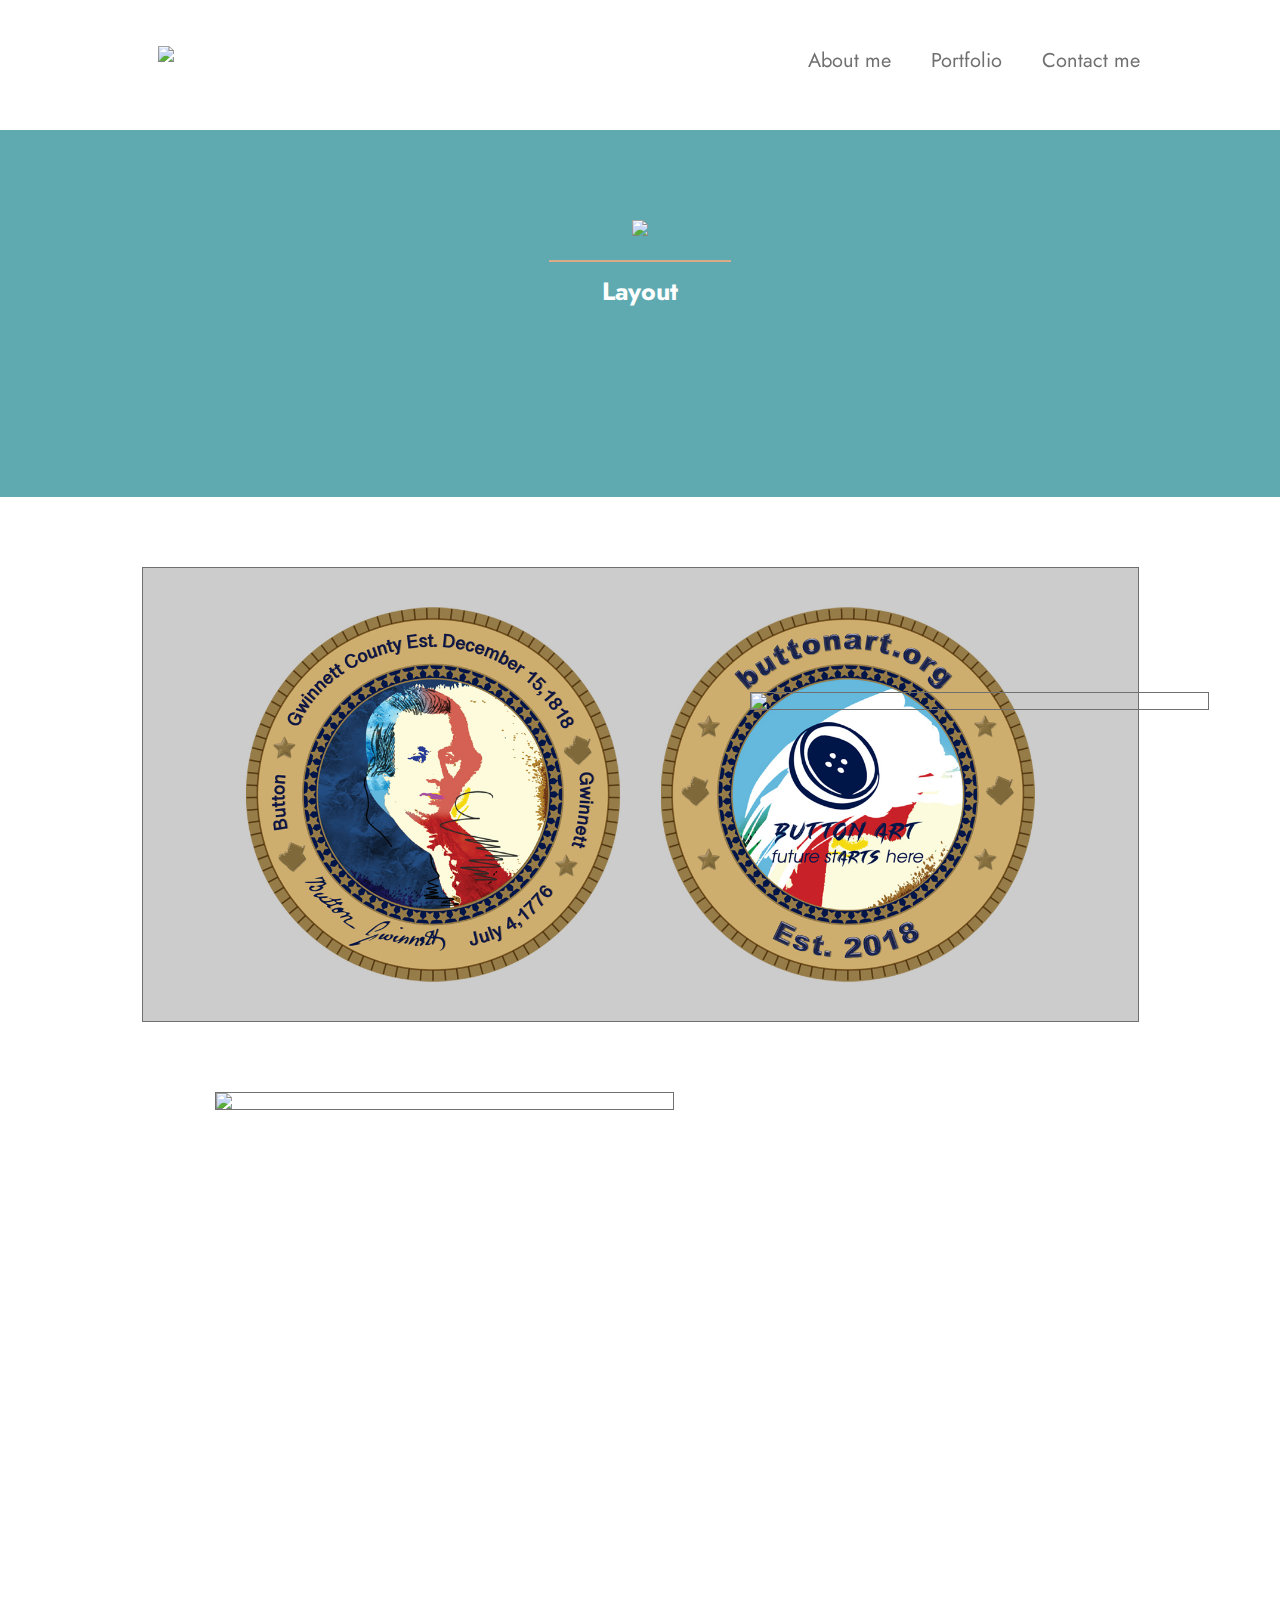
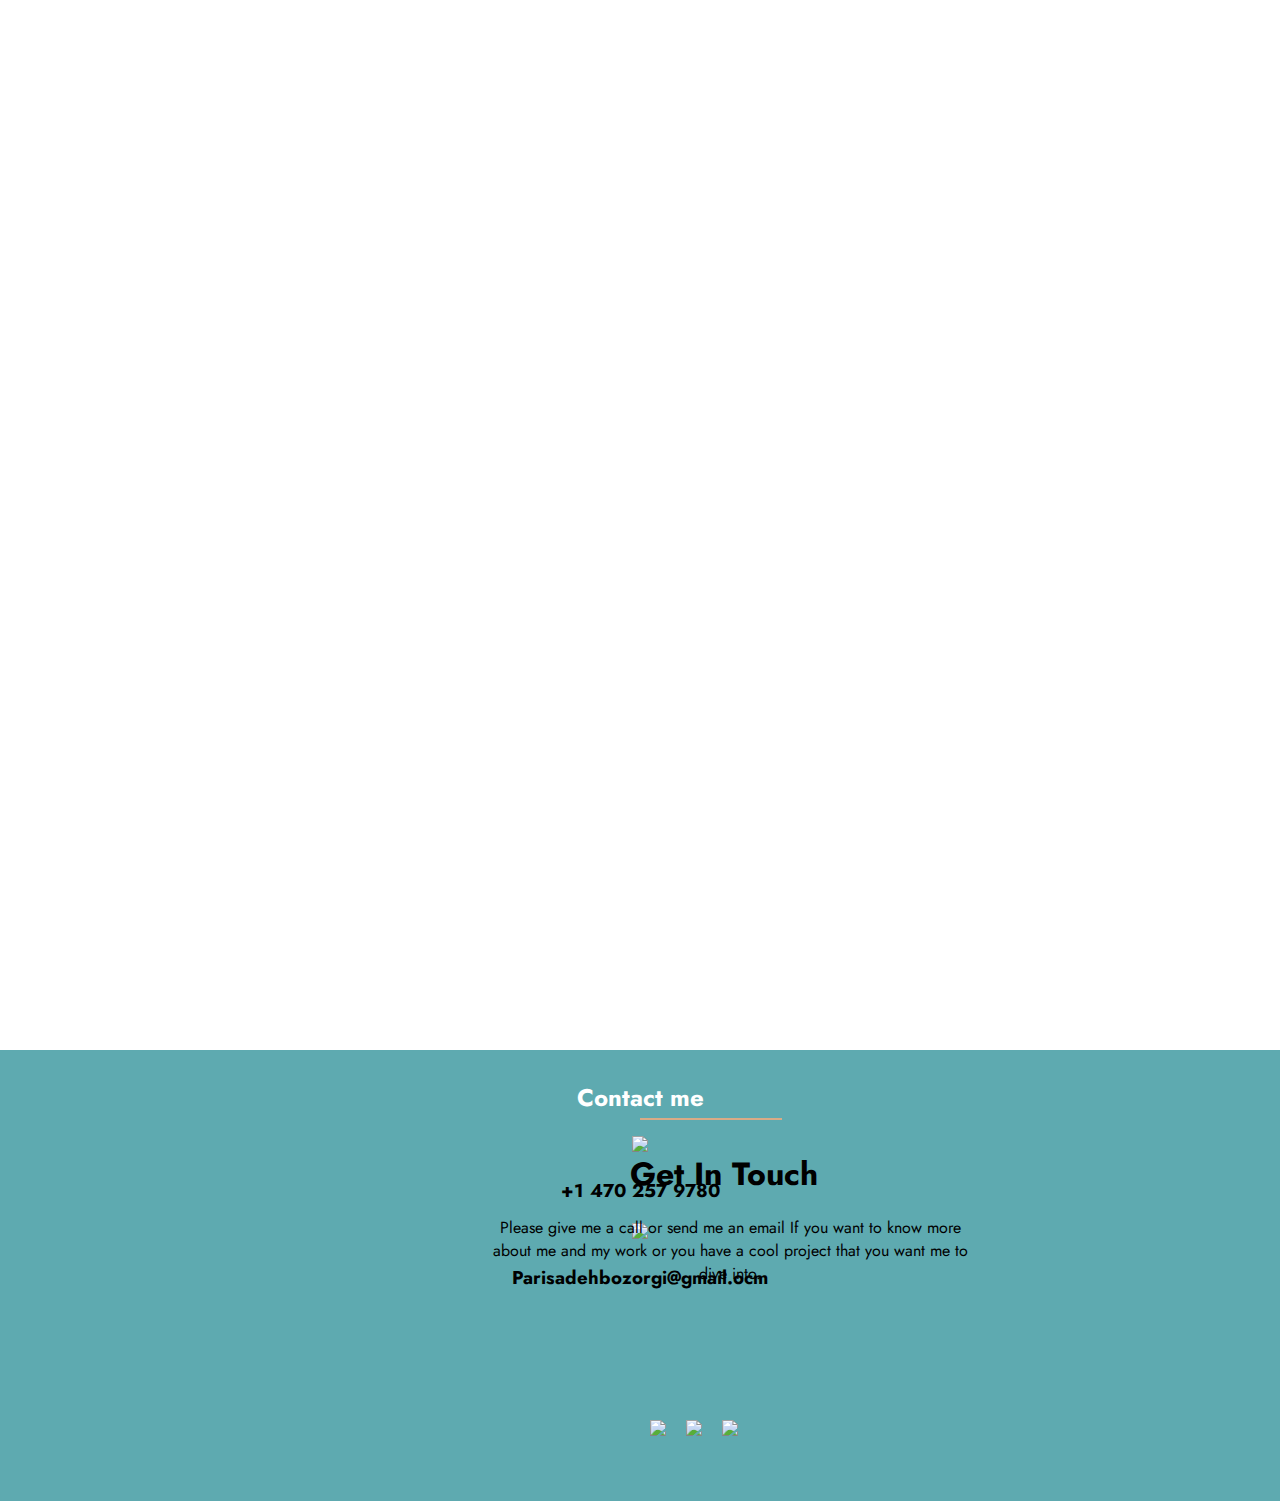
==== layout.html @ a7a02866 "Update layout.html" ====
<!DOCTYPE html>
<html lang="en">
<head>
    <meta charset="UTF-8">
    <meta name="viewport" content="width=device-width, initial-scale=1.0">
    <title>Parisa Dehbozorgi/Layout</title>
    <link href="https://fonts.googleapis.com/css2?family=Jost:wght@300&display=swap" rel="stylesheet">
    <link href="css/layout.css" type="text/css" rel="stylesheet">
</head>
<body>
  <section class="nav">
        <div class="navigationbar" id="navBar">
            <ul>
                <li id="nav1"><a href="#contactme">Contact me</a></li>
                <li id="nav2"><a href="index.html">Portfolio</a></li>
                <li id="nav3"><a href="About.html">About me</a></li>
            </ul>
        </div>
        <a href="index.html">
            <img id="homeicon" src="images/home.png">
        </a>
    </section>

    <div class="header" id="header-1">
        <img class="logo" src="images/layouticonwhite.png">
        <hr>
        <h2>Layout</h2>
    </div>

    
    <div class="container">
        <div id="pic1">
            <img src="images/layout/Mockup1.jpg">
            <div class="overflow">
                <p> Buttonart coin design</p>
            </div>
        </div>

        <div id="pic2">
            <img src="images/layout/Mockup2.jpg">
            <div class="overflow2">
                <p> Buttonart Brouchure Design</p>
            </div>
        </div>
        <div id="pic3">
            <img src="images/layout/Mockup3.jpg">
            <div class="overflow2">
                <p> Buttonart Sposorship Brouchure Design</p>
            </div>
        </div>
    </div>

    
    <div id="contactme" class="contact">
        <h2>Contact me</h2>
        <hr>
        <h1>Get In Touch</h1>
        <p>Please give me a call or send me an email
            If you want to know more about me and my work
            or you have a cool project that you want me to dive into.
        </p>
        <div class="tell">
            <div class=" row">
                <img src="images/phone.png">
                <h3>+1 470 257 9780</h3>
            </div>
        </div>
        <div class="email">
            <div class="row">
                <img src="images/email.png">
                <h3>Parisadehbozorgi@gmail.ocm</h3>
            </div>
        </div>
        <div id="socialmedia">
            <div>
                <a href="https://www.linkedin.com/in/parisa-dehbozorgi-b3425746/">
                    <img src="images/linkedin.png">
                </a>
            </div>
            <div>
                <a href="https://www.behance.net/parisadehbozorgi">
                    <img src="images/behance.png">
                </a>
            </div>
            <div>
                <a href="https://www.instagram.com/parisadehbozorgi/?hl=en">
                    <img src="images/instagram.png">
                </a>
            </div>
        </div>
    </div>
   
</body>
</html>
---- css/layout.css ----
body{
    font-family: 'Jost', Robotto, sans-serif;
    margin:0;
    padding:0;
}
html{
    scroll-behavior: smooth;
}
.nav{
    display:flexbox;
    flex-direction: row;
    height: 85px;
    width: 100%;
    position: fixed;
    top: 0;
    background-color: white;
    padding: 20px;
    z-index: 100;
    background: rgba(255, 255, 255, 0.822);
}
.nav li{
    list-style-type: none;
    color: #707070;
    font-size: 20px;
    float: right;
    flex-direction: row;
    cursor: pointer;
    margin-left: 40px;
    margin-top: 10px; 
}
.navigationbar{
    margin-right: 160px;
}
.nav li a{
    text-decoration: none;
    color: #707070;
}
#navBar{
    justify-content: flex-end;
}
#homeicon{
    margin-top: 10px;
    margin-left: 138px;
    cursor: pointer;
    animation: home 2s;
}
@keyframes home{
    from{
        opacity:0;
    }
    to{
        opacity:1;
    }
}
#homeicon a:hover{
    box-shadow: 0 3px 6px #00000029;
}
.nav li a:hover{
    color: #5EAAB0;
}
#nav1, #nav2, #nav3{
    animation: navbar 2s;
}

@keyframes navbar{
    from{
        opacity:0;
    }
    to{
        opacity:1;
    }
}

/*header*/
#header-1{
    width: auto;
    position: relative;
    top: 130px;
    background-color: #5EAAB0;
    height: 367px;
    align-items: center;
    text-align: center;
    animation: header 1.5s;
}
@keyframes header{
    from{
        height: 1px;
    }
    to{
        height: 367px;
    }
}
.header img{
    width: 127px;
    margin-top: 90px;
    margin-bottom: 10px;
    animation: image 1s;
}
@keyframes image{
    from{
        transform: translateY(-700px);
    }
    to{
        transform: translateY(0);
    }
}
.header hr{
    border: 1px solid #D8AB86;
    width: 180px;
    animation: line 1s;
}
@keyframes line{
    from{
        transform: translateX(-600px);
    }
    to{
        transform: translateX(0);
    }
}
.header h2{
    color: white;
    font-size: 25px;
    font-weight: bold;
    position: relative;
    top: -10px;
    animation: ux 1s;
}
@keyframes ux{
    from{
        letter-spacing: 20px;
        opacity:0
    }
    to{
        letter-spacing: 0;
        opacity:1;
    }
}
.container{
    display:flexbox;
    justify-content: space-around;
}
#pic1{
    display: flex;
    flex-direction: column;
    position: relative;
    top: 200px;
    width: 995px;
    margin-left: auto;
    margin-right: auto;
    border: 1px solid #707070;
    cursor: pointer;
}
#pic1 img{
    width: 995px;
    margin-left: auto;
    margin-right: auto;
    
}
.overflow{
    background-color: rgba(94, 170, 176, 0.74);
    width: 995px;
    height: 90px;
    align-items: center;
    opacity:0;
    position: absolute;
    top: 363px;
}
.overflow p{
    font-size: 20px;
    font-weight: bold;
    padding: 10px 30px;
    color: white;
}
#pic1:hover .overflow{
    opacity:1;
}

#pic2{
    display: flex;
    flex-direction: column;
    position: relative;
    top: 270px;
    left:215px;
    width: 457px;
    border: 1px solid #707070;
    cursor: pointer;
}
#pic2 img{
    width: 457px;
}
.overflow2{
    background-color: rgba(94, 170, 176, 0.74);
    width: 458px;
    height: 90px;
    align-items: center;
    opacity:0;
    position: absolute;
    top: 327px;
}
.overflow2 p{
    font-size: 20px;
    font-weight: bold;
    padding: 10px 30px;
    color: white;
}
#pic2:hover .overflow2{
    opacity:1;
}
#pic3{
    display: flex;
    flex-direction: column;
    position: relative;
    top: -148px;
    left:750px;
    width: 457px;
    border: 1px solid #707070;
    cursor: pointer;
}
#pic3 img{
    width: 457px;
}
#pic3:hover .overflow2{
    opacity:1;
}




/*footer*/

.contact{
    display: flexbox;
    position: absolute;
    width: 100%;
    height:451px;
    top:4250px;
    text-align: center;
    background-color:  #5EAAB0;
}
.contact hr{
    border: 1px solid #D8AB86;
    width: 140px;
    position: absolute;
    top: 60px;
    left: 640px;
}
.contact h2{
    margin-top: 30px;
    color: white;
}
.contact h1{
    position: absolute;
    top: 80px;
    left: 630px;
}
.contact p{
    width: 500px;
    text-align: center;
    position: absolute;
    left: 480px;
    top: 150px;
}
#tell p{
    position: absolute;
    left: 480px;
    top: 250px;
}
#tell img{
    position: absolute;
    left: 640px;
    top: 265px;
}
#email p{
    position: absolute;
    left: 480px;
    top: 280px;
}
#email img{
    position: absolute;
    left: 600px;
    top:295px;
}
#socialmedia{
    display:inline-flex;
    position: absolute;
    left: 640px;
    top: 360px;
    cursor: pointer;
}
#socialmedia img{
    margin: 10px;
}
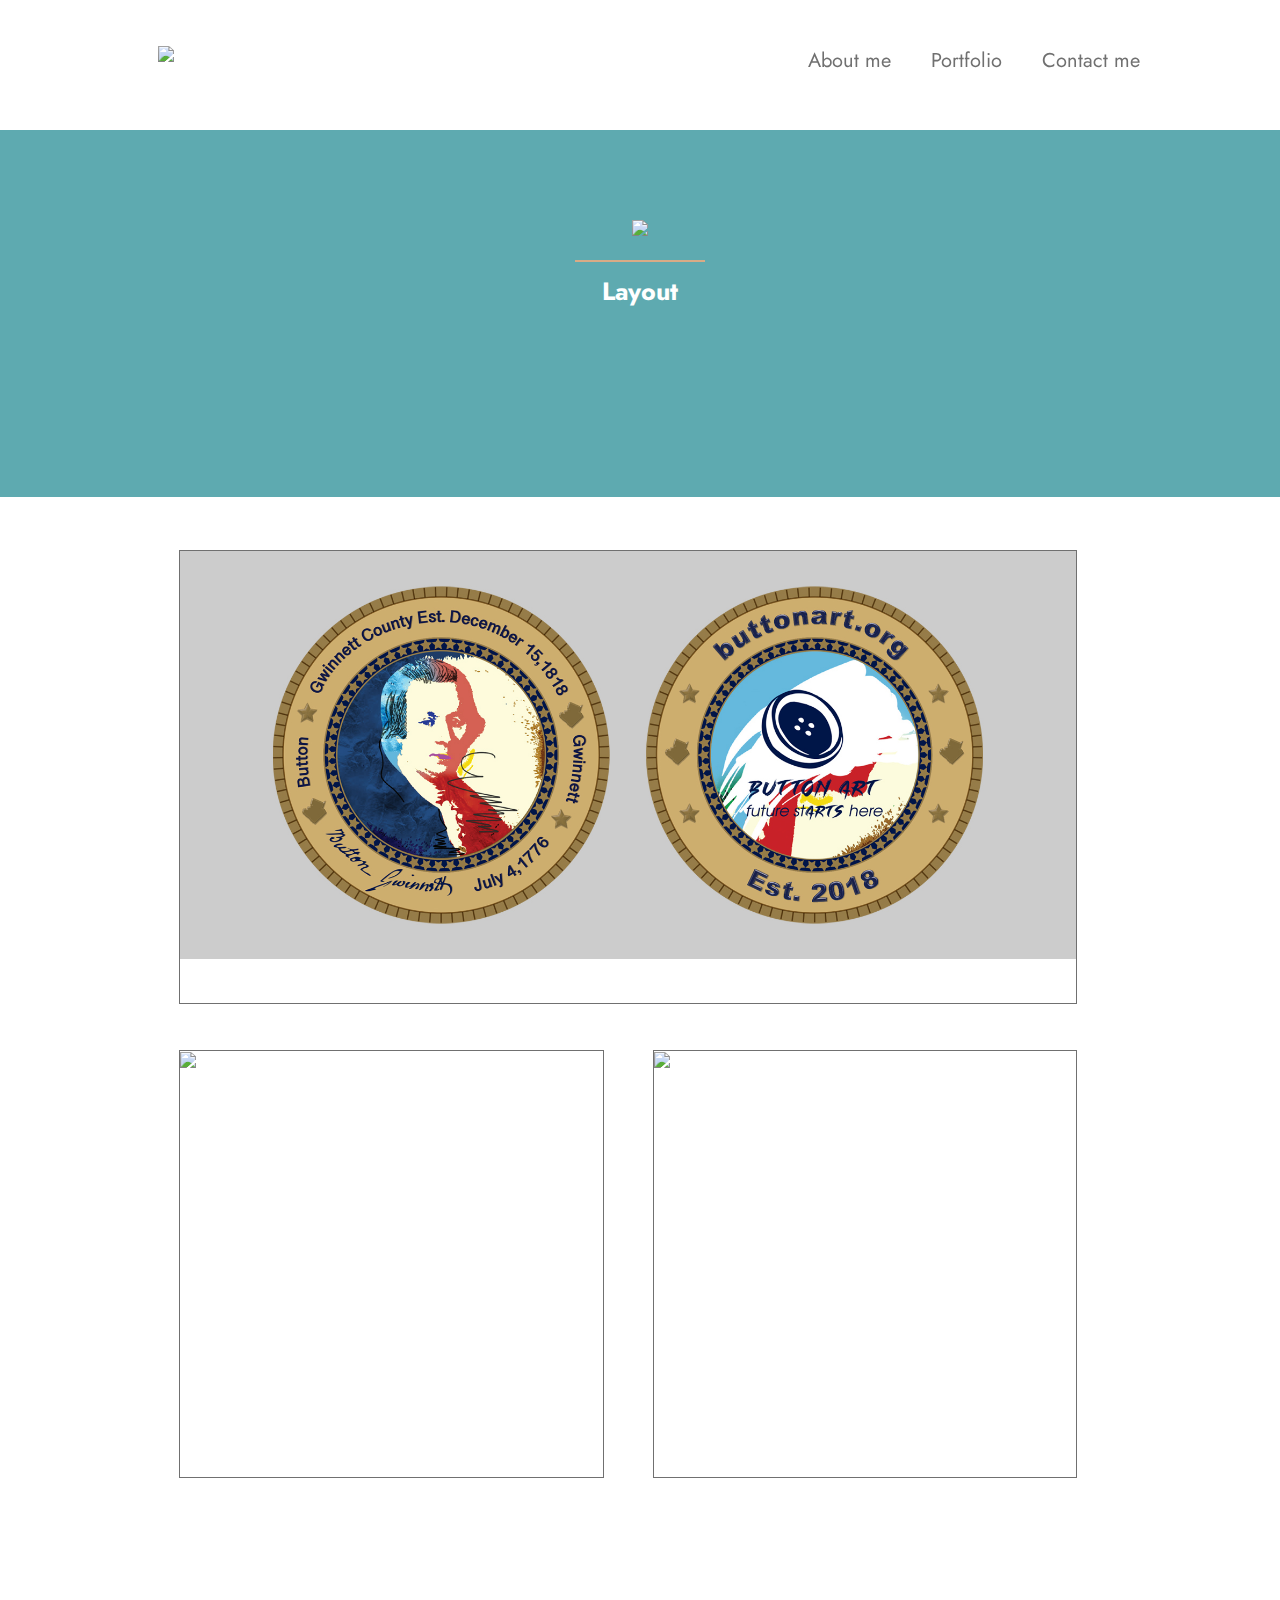
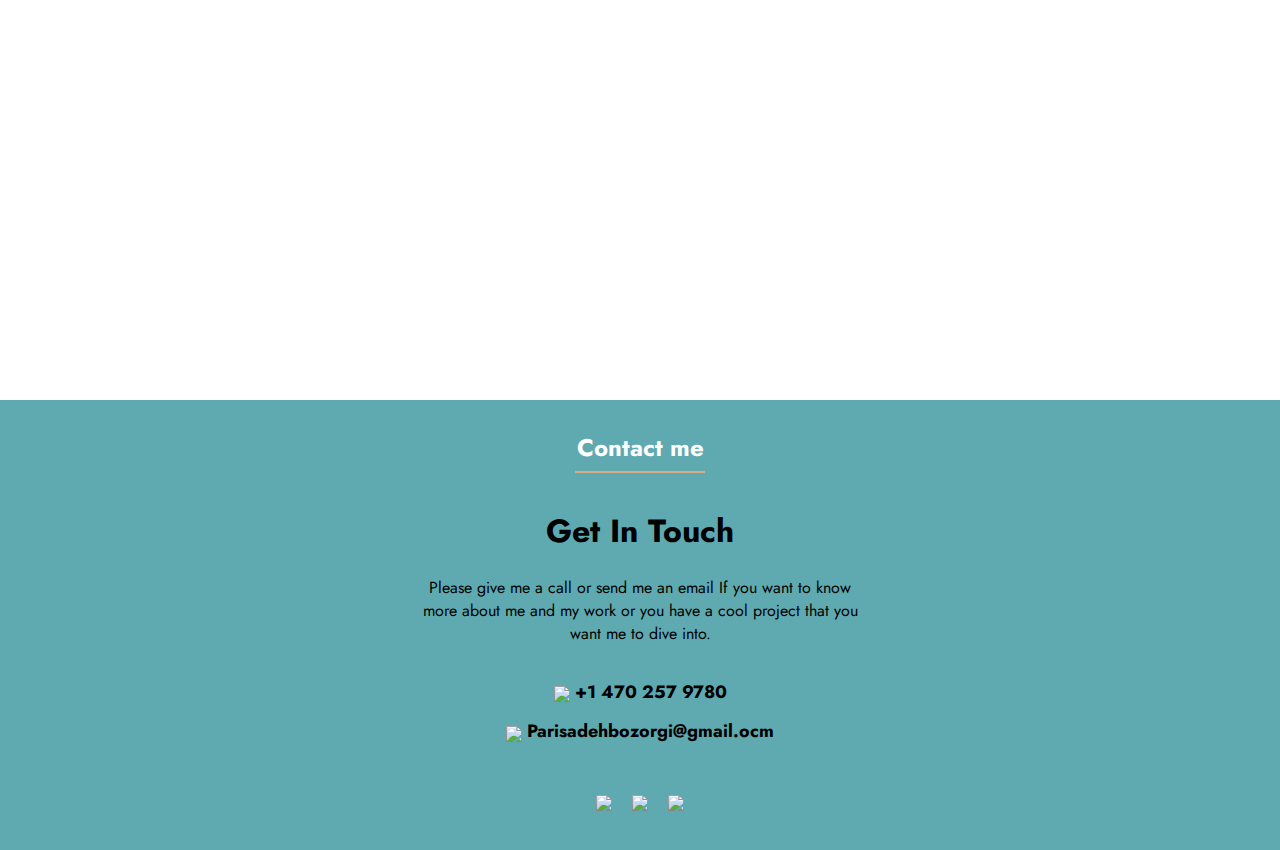
==== commit 9fa1a7f1: "Update layout.html" ====
--- a/layout.html
+++ b/layout.html
@@ -29,21 +29,21 @@
 
     
     <div class="container">
-        <div id="pic1">
+        <div class="pic1">
             <img src="images/layout/Mockup1.jpg">
             <div class="overflow">
                 <p> Buttonart coin design</p>
             </div>
         </div>
 
-        <div id="pic2">
-            <img src="images/layout/Mockup2.jpg">
+        <div class="pic2">
+            <img src="images/layout/Mockup3.jpg">
             <div class="overflow2">
                 <p> Buttonart Brouchure Design</p>
             </div>
         </div>
-        <div id="pic3">
-            <img src="images/layout/Mockup3.jpg">
+        <div class="pic3">
+            <img src="images/layout/Mockup2.jpg">
             <div class="overflow2">
                 <p> Buttonart Sposorship Brouchure Design</p>
             </div>
--- a/css/layout.css
+++ b/css/layout.css
@@ -106,7 +106,9 @@
 }
 .header hr{
     border: 1px solid #D8AB86;
-    width: 180px;
+    width: 10%;
+    position: relative;
+    top: 0;
     animation: line 1s;
 }
 @keyframes line{
@@ -136,66 +138,73 @@
     }
 }
 .container{
-    display:flexbox;
-    justify-content: space-around;
-}
-#pic1{
-    display: flex;
-    flex-direction: column;
-    position: relative;
-    top: 200px;
-    width: 995px;
-    margin-left: auto;
-    margin-right: auto;
+    display:grid;
+    grid-template-columns: 1fr 1fr;
+    grid-template-rows: 1fr 1fr;
+    grid-template-areas: "pic1 pic1"
+    "pic2 pic3";
+}
+.pic1{
+    grid-area: pic1;
+    position: absolute;
+    top:550px;
+    left: 14%;
+    width: 70%;
+    height: 452px;
     border: 1px solid #707070;
     cursor: pointer;
 }
-#pic1 img{
-    width: 995px;
+.pic1 img{
+    width: 100%;
+    height:auto;
     margin-left: auto;
     margin-right: auto;
     
 }
 .overflow{
     background-color: rgba(94, 170, 176, 0.74);
-    width: 995px;
-    height: 90px;
+    width: 100%;
+    height: 20%;
     align-items: center;
+    justify-items: center;
     opacity:0;
     position: absolute;
-    top: 363px;
+    top: 80%;
+    
 }
 .overflow p{
     font-size: 20px;
     font-weight: bold;
-    padding: 10px 30px;
-    color: white;
-}
-#pic1:hover .overflow{
+    padding: 10px;
+    color: white;
+    margin-left: 10px;
+}
+.pic1:hover .overflow{
     opacity:1;
 }
 
-#pic2{
-    display: flex;
-    flex-direction: column;
-    position: relative;
-    top: 270px;
-    left:215px;
-    width: 457px;
+.pic2{
+    grid-area: pic2;
+    position: absolute;
+    top: 1050px;
+    left: 14%;
+    width: 33%;
+    height: 426px;
     border: 1px solid #707070;
     cursor: pointer;
 }
-#pic2 img{
-    width: 457px;
+.pic2 img{
+    width: 100%;
+    height:auto;
 }
 .overflow2{
     background-color: rgba(94, 170, 176, 0.74);
-    width: 458px;
-    height: 90px;
+    width: 100%;
+    height: 20%;
     align-items: center;
     opacity:0;
     position: absolute;
-    top: 327px;
+    top: 80%;
 }
 .overflow2 p{
     font-size: 20px;
@@ -203,27 +212,26 @@
     padding: 10px 30px;
     color: white;
 }
-#pic2:hover .overflow2{
+.pic2:hover .overflow2{
     opacity:1;
 }
-#pic3{
-    display: flex;
-    flex-direction: column;
-    position: relative;
-    top: -148px;
-    left:750px;
-    width: 457px;
+.pic3{
+    grid-area: pic3;
+    position: absolute;
+    top: 1050px;
+    left: 51%;
+    width: 33%;
+    height: 426px;
     border: 1px solid #707070;
     cursor: pointer;
 }
-#pic3 img{
-    width: 457px;
-}
-#pic3:hover .overflow2{
+.pic3 img{
+    width: 100%;
+    height: auto;
+}
+.pic3:hover .overflow2{
     opacity:1;
 }
-
-
 
 
 /*footer*/
@@ -232,59 +240,54 @@
     display: flexbox;
     position: absolute;
     width: 100%;
-    height:451px;
-    top:4250px;
+    height:450px;
+    top:2000px;
     text-align: center;
     background-color:  #5EAAB0;
 }
 .contact hr{
     border: 1px solid #D8AB86;
-    width: 140px;
-    position: absolute;
-    top: 60px;
-    left: 640px;
+    width: 10%;
+    position: relative;
+    top: -3%;
+    margin-right: auto;
+    margin-left: auto;
 }
 .contact h2{
     margin-top: 30px;
     color: white;
 }
-.contact h1{
-    position: absolute;
-    top: 80px;
-    left: 630px;
-}
+
 .contact p{
-    width: 500px;
+    width: 35%;
     text-align: center;
-    position: absolute;
-    left: 480px;
-    top: 150px;
-}
-#tell p{
-    position: absolute;
-    left: 480px;
-    top: 250px;
-}
-#tell img{
-    position: absolute;
-    left: 640px;
-    top: 265px;
-}
-#email p{
-    position: absolute;
-    left: 480px;
-    top: 280px;
-}
-#email img{
-    position: absolute;
-    left: 600px;
-    top:295px;
-}
+    margin-right: auto;
+    margin-left: auto;
+}
+.tell{
+    display:flex;
+}
+.row{
+    margin-right: auto;
+    margin-left: auto;
+}
+.row img{
+    vertical-align: middle;
+}
+.row h3{
+    display: inline-flex;
+    font-size: 18px;
+}
+
+.email{
+    display: flex;
+    position: relative;
+    top: -5%;
+ }
+ 
+
 #socialmedia{
     display:inline-flex;
-    position: absolute;
-    left: 640px;
-    top: 360px;
     cursor: pointer;
 }
 #socialmedia img{
